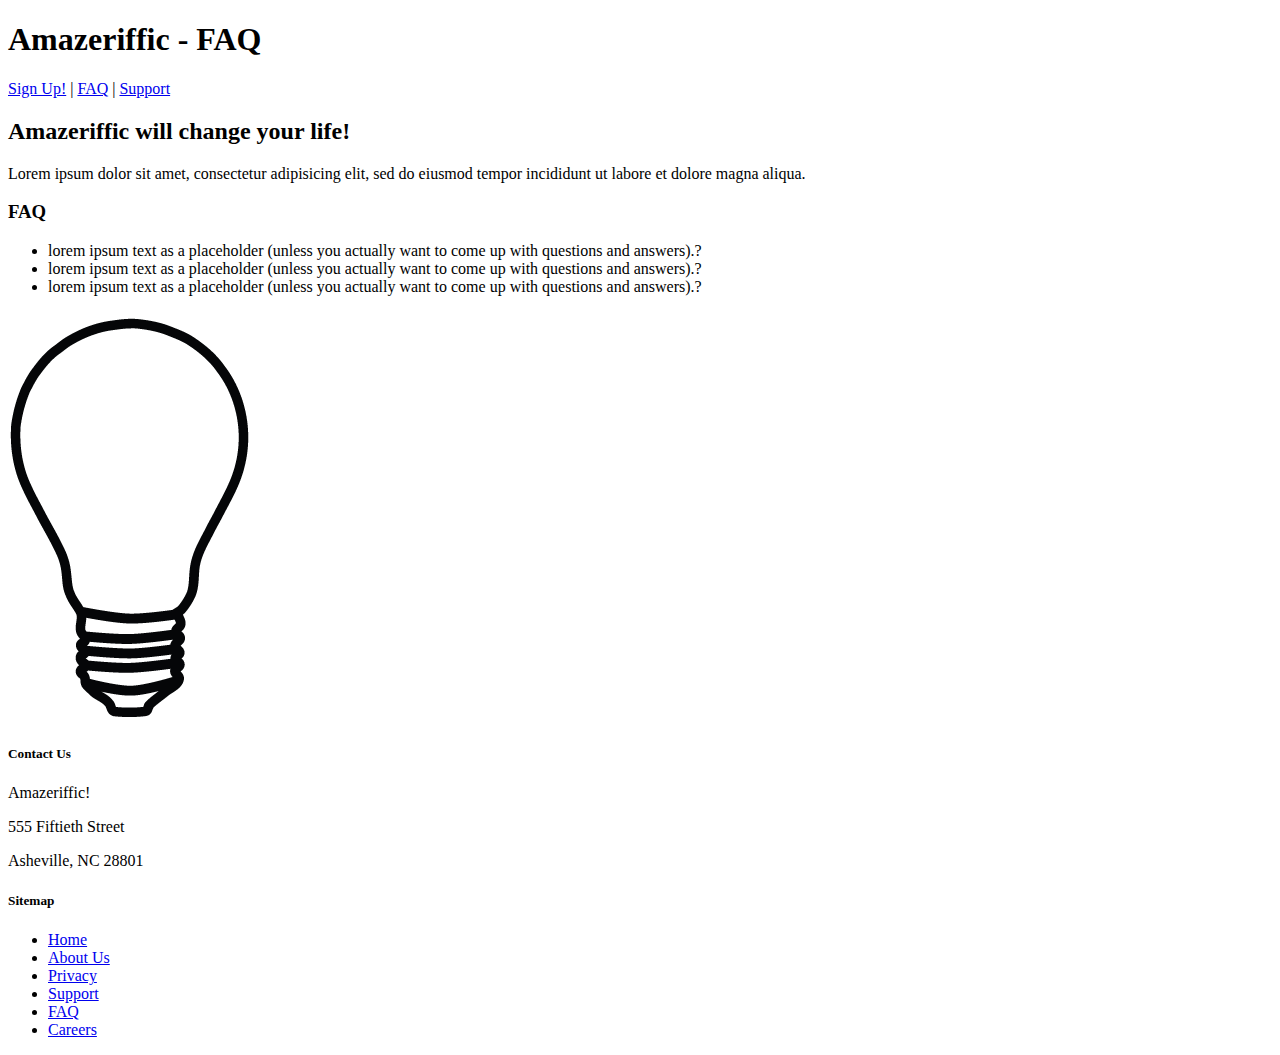
==== faq.html @ e30d8cd3 "added faq and img" ====
<!doctype html>
    <html>
      <head>
<title>FAQ</title> </head>
      <body>
	        <header> 
	        <h1>Amazeriffic - FAQ</h1> 
		        <nav>
					<a href="#">Sign Up!</a> | 
					<a href="faq.html">FAQ</a> |
					<a href="#">Support</a>   
				</nav>
	        </header>        
	        <main>
        <h2>Amazeriffic will change your life!</h2>
<p>Lorem ipsum dolor sit amet, consectetur adipisicing elit, sed do
eiusmod tempor incididunt ut labore et dolore magna aliqua.</p>

<h3>FAQ</h3> 
	<ul>
		<li>lorem ipsum text as a placeholder (unless you actually want to come up with questions and answers).?</li>
		 <li>lorem ipsum text as a placeholder (unless you actually want to come up with questions and answers).?</li>
		<li>lorem ipsum text as a placeholder (unless you actually want to come up with questions and answers).?</li>
	</ul>
<img src="lightbulb.jpg" alt="an image of a lightbulb">
        </main>
<footer>
<div class="contact">
	<h5>Contact Us</h5> 
		<p>Amazeriffic!</p>
		<p>555 Fiftieth Street</p> 
		<p>Asheville, NC 28801</p>
</div>
<div class="sitemap"> 
	<h5>Sitemap</h5>
	 <ul>
		<li><a href="index.html">Home</a></li> 
		<li><a href="#">About Us</a></li> 
		<li><a href="#">Privacy</a></li> 
		<li><a href="#">Support</a></li>
		<li><a href="faq.html">FAQ</a></li> 
		<li><a href="#">Careers</a></li>
	</ul> 
	</div>
</footer>
      </body>
</html>
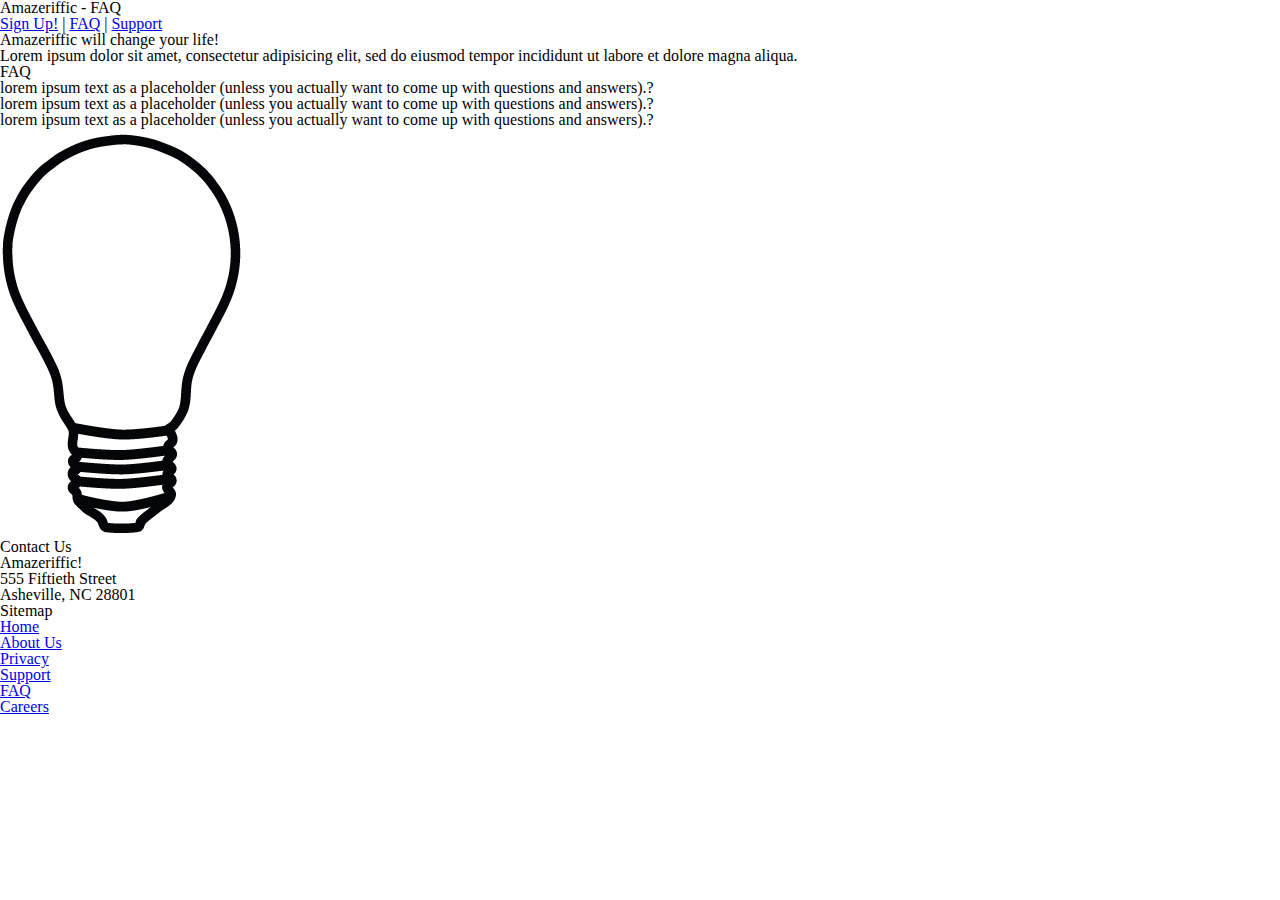
==== commit dc750459: "adding faq html" ====
--- a/faq.html
+++ b/faq.html
@@ -1,7 +1,9 @@
  <!doctype html>
     <html>
       <head>
-<title>FAQ</title> </head>
+	<title>FAQ</title> 
+	<link rel="stylesheet" type="text/css" href="reset.css">
+	<link rel="stylesheet" type="text/css" href="style.css"></head>
       <body>
 	        <header> 
 	        <h1>Amazeriffic - FAQ</h1> 
